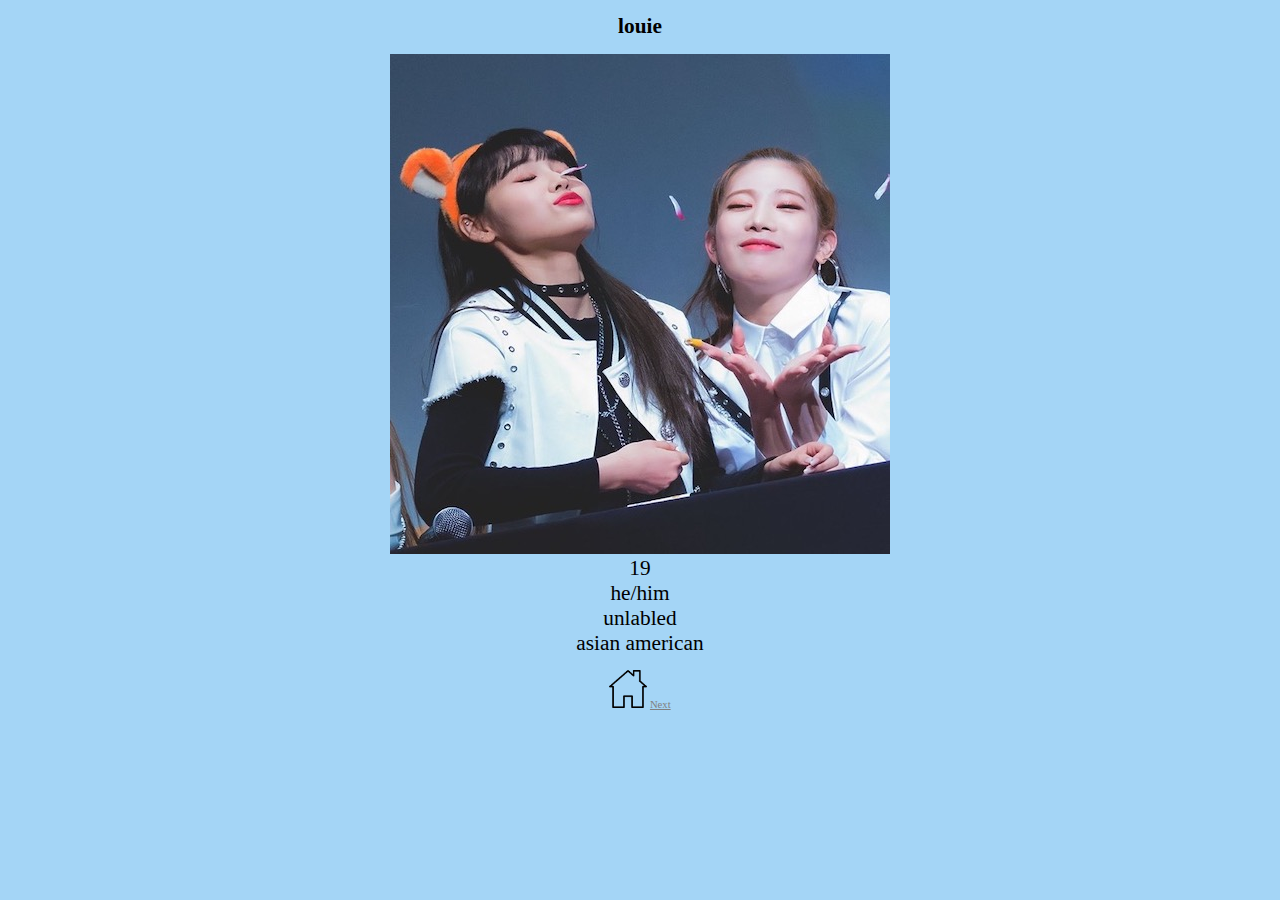
==== about.html @ 324b1c5e "Added site navigation between pages Changed image scaling Replaced previous index.html with main.htm" ====
<!DOCTYPE HTML>
<html>
    <head>
        <title>@ twitter user</title>
        <style></style>
        <link href="style.css" rel="stylesheet" type="text/css">
        <script src="script/js"></script>
    </head>

    <body style = "background: rgb(164, 213, 246);">
        <h1 style="text-align: center;">louie</h1>
        <div class = "center">
            <img src = "images/lipsoul.JPG"><br>
            <div id = "info">
                19<br>
                he/him<br>
                unlabled<br>
                asian american<br>
            </div>
        </div>
        <div class = "column2">
            <h1></h1>
            <h1></h1>
        </div>
        <div class = "column2"></div>

        <div class = "home">
            <a href = "index.html"><img src = "images/home.ico"></a>  
            <a href = "list.html">Next</a>
        </div>
    </body>
</html>
---- style.css ----
body
{
    /* sets background as a pastel blue color*/
    background: rgb(230, 185, 160);
    font-size: 8pt;
}

#start
{
    text-align: center;
    display: flex;
    /*flex-flow: center;*/
    justify-content: center;
}

/* centers tag on the page */
.center
{
    text-align: center;
}

#madeBy
{
    text-align: center;
    font-size: 6pt;
    font-family: cursive;
    font-style: italic;
}

.column2
{
    column-count: 2;
    column-gap: 20px;
}

.column3
{
    column-count: 3;
    display: flex;
    flex-flow: row nowrap;
    justify-content: center;
    align-items: center;
}

div.center a
{
    display: block;
    column-span: 1;
}

#info
{
    font-size: 16pt;
}

a
{
    color: gray;
}

/* image doesnt center idk why; should work from .center */
img
{
    max-width: 95%;
    height: auto;
    text-align: center;
}

/* slightly fades img tags when hovered over*/
img.fade:hover
{
    opacity: 0.7;
}

.home
{
    text-align: center;
}

.home img
{
    max-width: 3%;
    max-height: 3%;
}

/*Image scaling*/

.imgSmall
{
    min-width: 2rem;
    max-width: 4rem;
}

/* scale images to a medium thumbnail */
.imgMedium
{
    min-width: 5rem;
    max-width: 10rem;
}

/* scale images to a large thumbnail */
.imgLarge
{
    min-width: 10rem;
    max-width: 15rem;
}


/*
/* Desktop scaling |
@media only screen and (max-width: 1200px)
{
    /* scale images to a small thumbnail|
    .imgSmall
    {
        min-width: 2rem;
        max-width: 5rem;
    }

    /* scale images to a medium thumbnail |
    .imgMedium
    {
        min-width: 5rem;
        max-width: 10rem;
    }

    /* scale images to a large thumbnail |
    .imgLarge
    {
        min-width: 10rem;
        max-width: 15rem;
    }
}

/* Tablet scaling |
@media only screen and (max-width: 736px)
{
    /* scale images to a small thumbnail|
    .imgSmall
    {
        
    }

    /* scale images to a medium thumbnail |
    .imgMedium
    {
        
    }

    /* scale images to a large thumbnail |
    .imgLarge
    {
        
    }
}

/* Mobile phone scaling |
@media only screen and (max-device-width: 320px) /* and (max-device-width: 820px) |
{
    /* scale images to a small thumbnail|
    .imgSmall
    {
        
    }

    /* scale images to a medium thumbnail |
    .imgMedium
    {
        
    }

    /* scale images to a large thumbnail |
    .imgLarge
    {
        
    }
}
*/
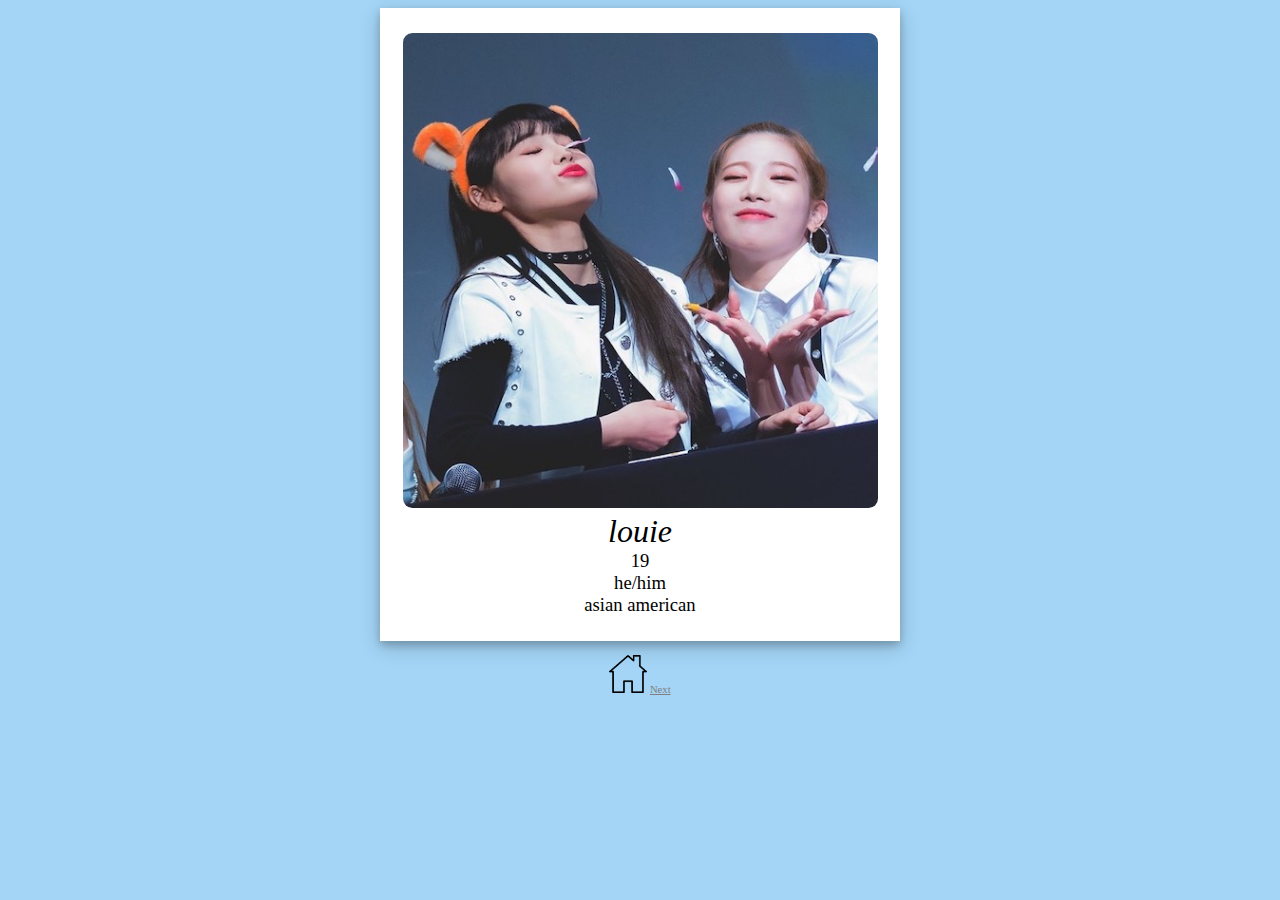
==== commit 67e08981: "Reformatted  page to make image a polaroid" ====
--- a/about.html
+++ b/about.html
@@ -8,14 +8,17 @@
     </head>
 
     <body style = "background: rgb(164, 213, 246);">
-        <h1 style="text-align: center;">louie</h1>
         <div class = "center">
-            <img src = "images/lipsoul.JPG"><br>
-            <div id = "info">
-                19<br>
-                he/him<br>
-                unlabled<br>
-                asian american<br>
+            <div class = "polaroid">
+                <!-- <div id = "to">
+                    to: louie <3
+                </div> -->
+                <img src = "images/lipsoul.JPG"><br>
+                    <span>louie</span><br>
+                    19<br>
+                    he/him<br>
+                    <!-- unlabled<br> -->
+                    asian american<br>
             </div>
         </div>
         <div class = "column2">
--- a/style.css
+++ b/style.css
@@ -1,6 +1,5 @@
 body
 {
-    /* sets background as a pastel blue color*/
     background: rgb(230, 185, 160);
     font-size: 8pt;
 }
@@ -13,10 +12,18 @@
     justify-content: center;
 }
 
-/* centers tag on the page */
 .center
 {
     text-align: center;
+}
+
+.centerAbsolute
+{
+    position: absolute;
+    top: 50%;
+    left: 50%;
+    /*-ms-transform: translate(-50%, -50%);*/
+    transform: translate(-50%, -50%);
 }
 
 #madeBy
@@ -38,14 +45,38 @@
     column-count: 3;
     display: flex;
     flex-flow: row nowrap;
+    width: 80%;
     justify-content: center;
     align-items: center;
 }
 
-div.center a
+div.centerAbsolute a
 {
     display: block;
     column-span: 1;
+    text-align: center;
+}
+
+.polaroid
+{
+    display: inline-block;
+    background-color: white;
+    box-shadow: 0 4px 8px 0 rgba(0, 0, 0, 0.2), 0 6px 20px 0 rgba(0, 0, 0, 0.19);
+    /*padding-top: 25px;
+    padding-bottom: 10px;*/
+    padding: 25px 10px; 
+    font-size: 14pt;
+}
+
+div.polaroid span
+{
+    font-size: 24pt;
+    font-style: italic;
+}
+
+.polaroid img
+{
+    border-radius: 2%;
 }
 
 #info
@@ -58,7 +89,6 @@
     color: gray;
 }
 
-/* image doesnt center idk why; should work from .center */
 img
 {
     max-width: 95%;
@@ -66,8 +96,8 @@
     text-align: center;
 }
 
-/* slightly fades img tags when hovered over*/
-img.fade:hover
+/* slightly fades clickable images when hovered over*/
+a img:hover
 {
     opacity: 0.7;
 }
@@ -83,6 +113,14 @@
     max-height: 3%;
 }
 
+#to
+{
+    position: static;
+    top: 8px;
+    left: 16px;
+    font-size: 12pt;
+}
+
 /*Image scaling*/
 
 .imgSmall
@@ -91,14 +129,12 @@
     max-width: 4rem;
 }
 
-/* scale images to a medium thumbnail */
 .imgMedium
 {
     min-width: 5rem;
     max-width: 10rem;
 }
 
-/* scale images to a large thumbnail */
 .imgLarge
 {
     min-width: 10rem;
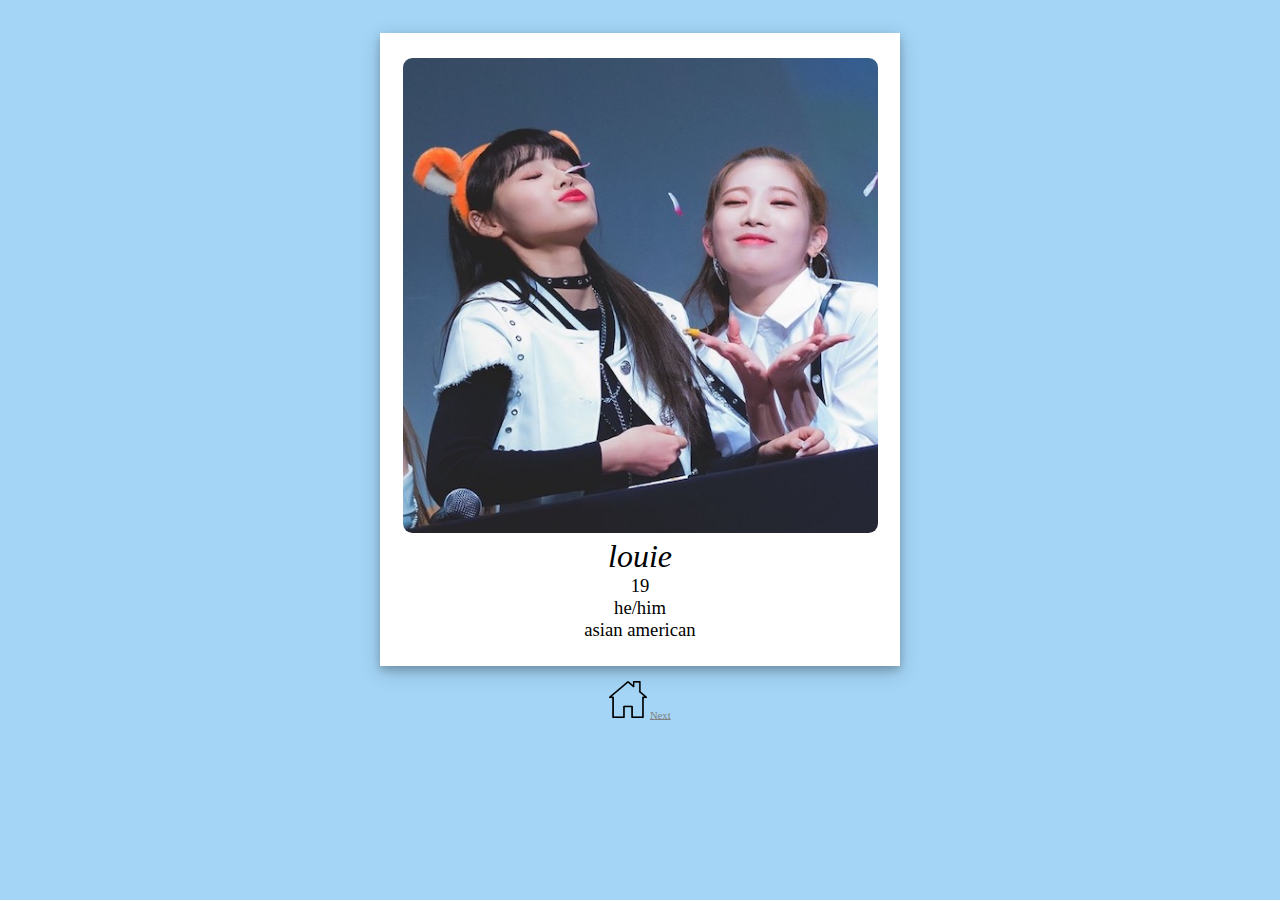
==== commit d34183ac: "Reworked images sizing and position" ====
--- a/about.html
+++ b/about.html
@@ -8,7 +8,7 @@
     </head>
 
     <body style = "background: rgb(164, 213, 246);">
-        <div class = "center">
+        <div id = "lower" class = "center">
             <div class = "polaroid">
                 <!-- <div id = "to">
                     to: louie <3
--- a/style.css
+++ b/style.css
@@ -45,7 +45,7 @@
     column-count: 3;
     display: flex;
     flex-flow: row nowrap;
-    width: 80%;
+    width: 100%;
     justify-content: center;
     align-items: center;
 }
@@ -55,6 +55,7 @@
     display: block;
     column-span: 1;
     text-align: center;
+    padding: 5px;
 }
 
 .polaroid
@@ -62,8 +63,6 @@
     display: inline-block;
     background-color: white;
     box-shadow: 0 4px 8px 0 rgba(0, 0, 0, 0.2), 0 6px 20px 0 rgba(0, 0, 0, 0.19);
-    /*padding-top: 25px;
-    padding-bottom: 10px;*/
     padding: 25px 10px; 
     font-size: 14pt;
 }
@@ -82,6 +81,11 @@
 #info
 {
     font-size: 16pt;
+}
+
+#lower
+{
+    padding-top: 2%;
 }
 
 a
